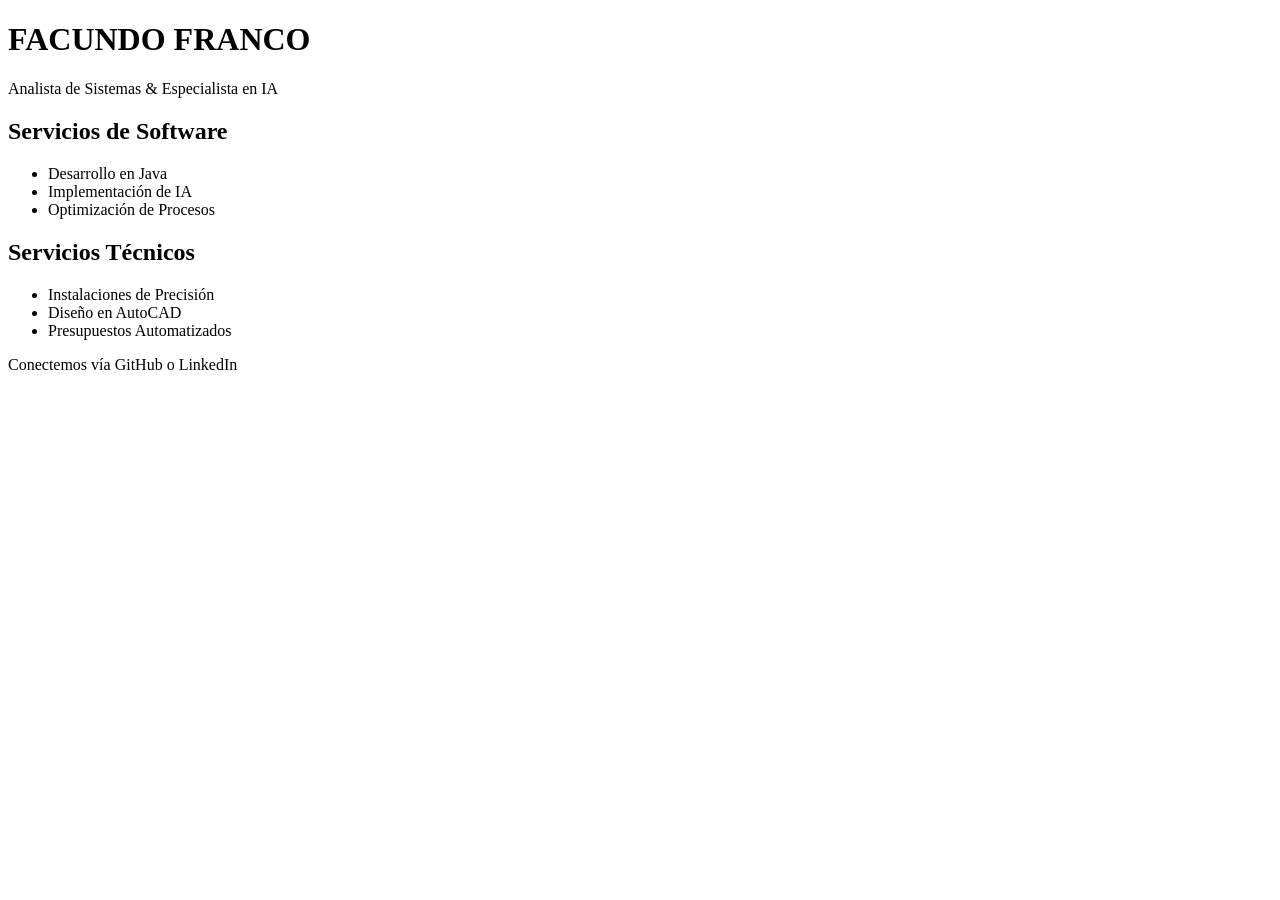
==== index.html @ 140836f8 "Add initial HTML structure for the website Empezamos a crear el portfolio!" ====
<!DOCTYPE html>
<html lang="es">
<head>
    <meta charset="UTF-8">
    <meta name="viewport" content="width=device-width, initial-scale=1.0">
    <title>Facundo Franco | Servicios Técnicos & Software</title>
    <link rel="stylesheet" href="style.css">
</head>
<body>
    <header>
        <h1>FACUNDO FRANCO</h1>
        <p>Analista de Sistemas & Especialista en IA</p>
    </header>

    <section class="container">
        <div class="card">
            <h2>Servicios de Software</h2>
            <ul>
                <li>Desarrollo en Java</li>
                <li>Implementación de IA</li>
                <li>Optimización de Procesos</li>
            </ul>
        </div>

        <div class="card">
            <h2>Servicios Técnicos</h2>
            <ul>
                <li>Instalaciones de Precisión</li>
                <li>Diseño en AutoCAD</li>
                <li>Presupuestos Automatizados</li>
            </ul>
        </div>
    </section>

    <footer>
        <p>Conectemos vía GitHub o LinkedIn</p>
    </footer>
</body>
</html>
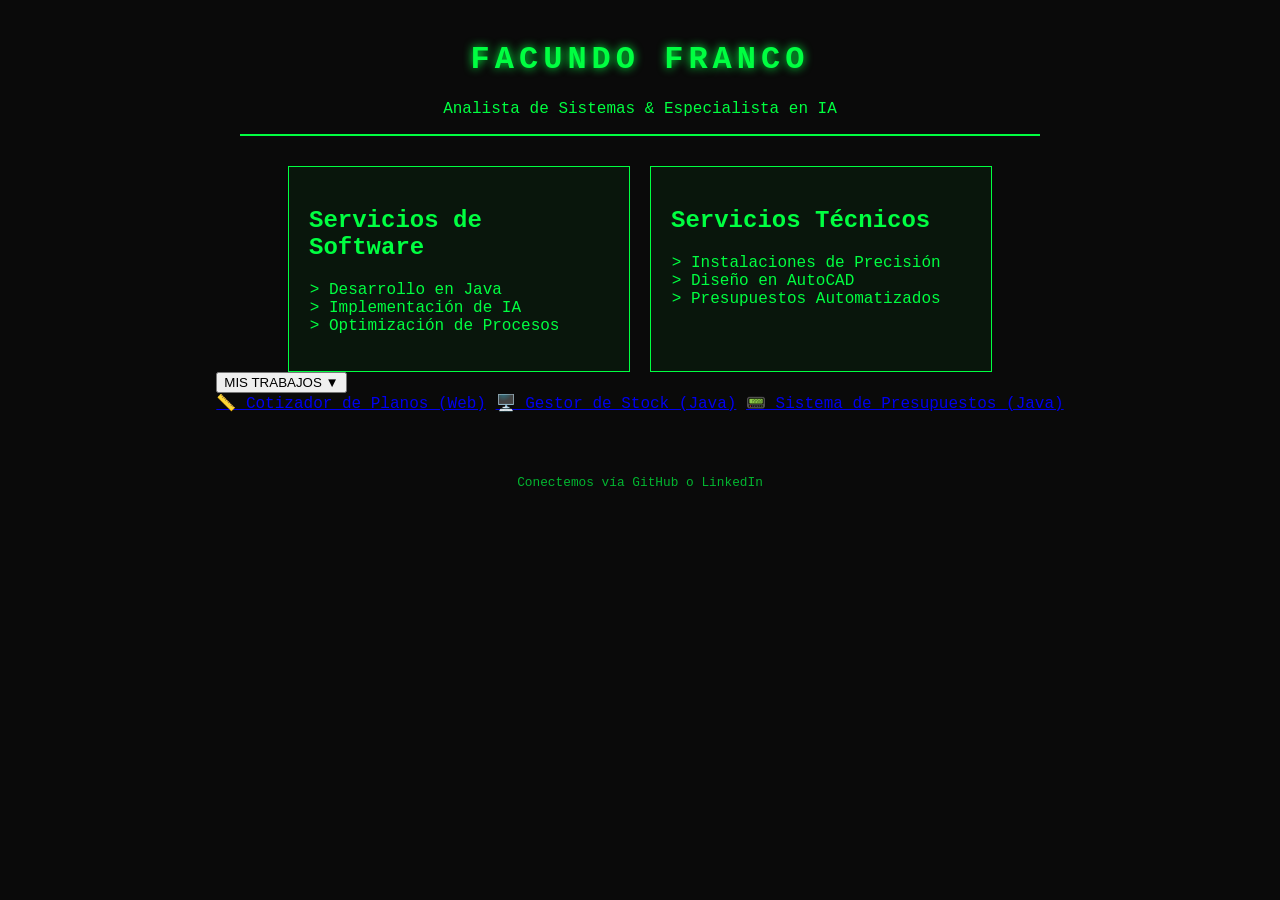
==== commit a0c84273: "update portfolio Añadimos botones para ir a los proyectos" ====
--- a/index.html
+++ b/index.html
@@ -32,6 +32,21 @@
         </div>
     </section>
 
+
+    <div class="dropdown">
+  <button class="boton-proyectos" onclick="toggleMenu()">
+    MIS TRABAJOS ▼
+  </button>
+  
+  <div id="menuProyectos" class="menu-contenido">
+    <a href="https://facundofranco18.github.io/landing-page-servicios/cotizador.html">📏 Cotizador de Planos (Web)</a>
+    <a href="https://github.com/FacundoFranco18/gestorStockGas">🖥️ Gestor de Stock (Java)</a>
+    <a href="https://github.com/FacundoFranco18/sistema-presupuestos-java">📟 Sistema de Presupuestos (Java)</a>
+  </div>
+</div>
+
+
+    
     <footer>
         <p>Conectemos vía GitHub o LinkedIn</p>
     </footer>
--- a/style.css
+++ b/style.css
@@ -0,0 +1,54 @@
+body {
+    background-color: #0a0a0a;
+    color: #00ff41;
+    font-family: 'Courier New', Courier, monospace;
+    display: flex;
+    flex-direction: column;
+    align-items: center;
+    margin: 0;
+    padding: 20px;
+}
+
+header {
+    text-align: center;
+    border-bottom: 2px solid #00ff41;
+    margin-bottom: 30px;
+    width: 100%;
+    max-width: 800px;
+}
+
+h1 {
+    letter-spacing: 5px;
+    text-shadow: 0 0 10px #00ff41;
+}
+
+.container {
+    display: flex;
+    gap: 20px;
+    flex-wrap: wrap;
+    justify-content: center;
+}
+
+.card {
+    border: 1px solid #00ff41;
+    padding: 20px;
+    width: 300px;
+    transition: 0.3s;
+    background: rgba(0, 255, 65, 0.05);
+}
+
+.card:hover {
+    box-shadow: 0 0 20px #00ff41;
+    transform: translateY(-5px);
+}
+
+ul {
+    list-style-type: " > ";
+    padding-left: 20px;
+}
+
+footer {
+    margin-top: 50px;
+    font-size: 0.8em;
+    opacity: 0.7;
+}
